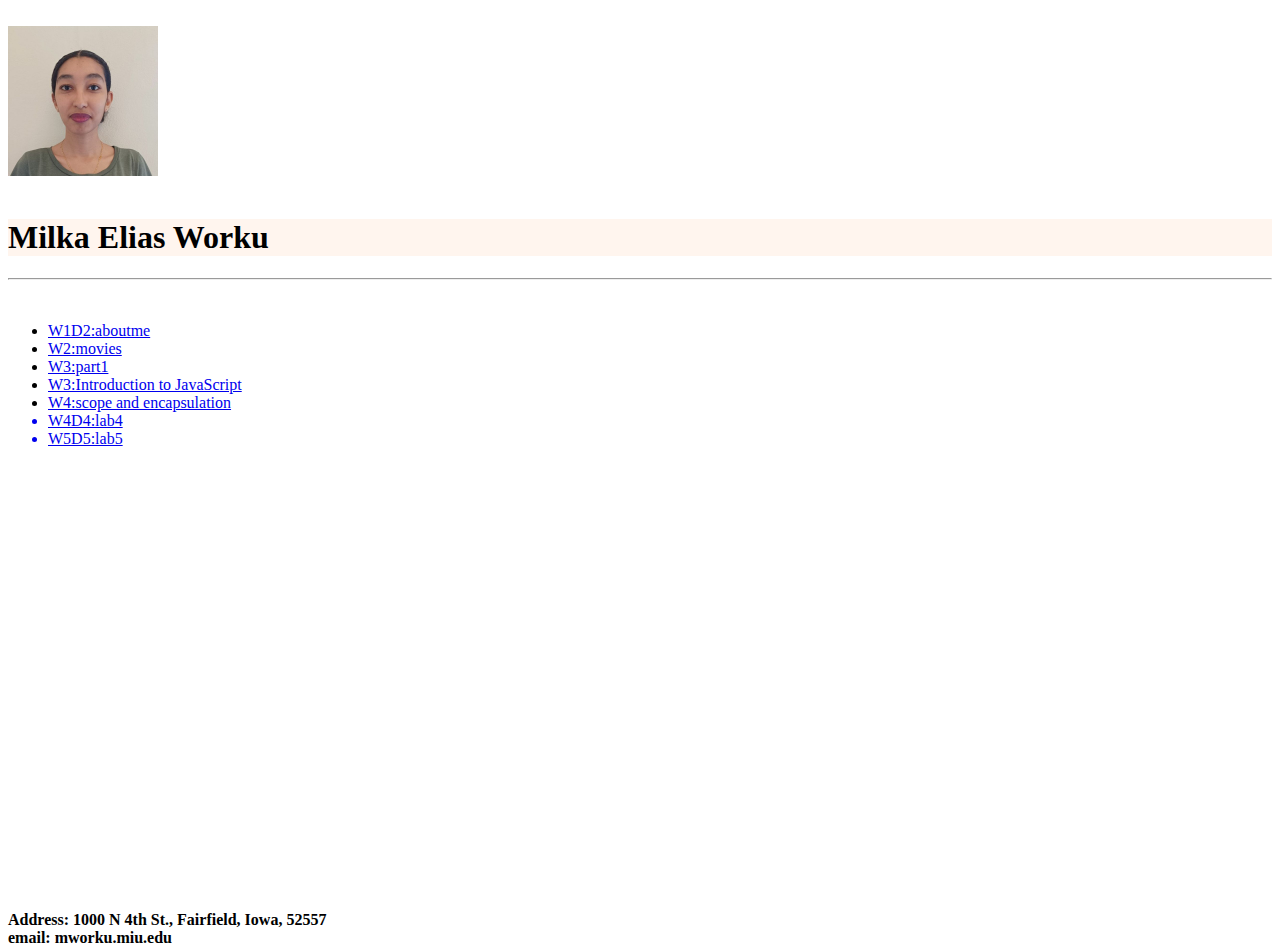
==== index.html @ a49b06dd "edited the file location" ====
<!DOCTYPE html>
<html lang="en">
<head>
    <meta charset="UTF-8">
    <meta http-equiv="X-UA-Compatible" content="IE=edge">
    <meta name="viewport" content="width=device-width, initial-scale=1.0">
    <title>Milka Elias Worku</title>
    <link rel="stylesheet" type="text/css" href="style.css">
</head>

<body>
    <br>
    <img src="image/photo.jpeg" height="150" alt="Profile picture"/>

   <br><br>
        <h1  style="background-color:seashell;">Milka Elias Worku</h1>
<hr>
<br>
        <ul>
        <li><a href="aboutme.html"> W1D2:aboutme</a></li>
        <li><a href="moviereviewindex.html"> W2:movies</a></li>
        <li><a href="week3-1index.html"> W3:part1</li>
        <li><a href="file:///Users/milkaeliasworku/Desktop/MilkaElias.github.io/jsintro.html"> W3:Introduction to JavaScript</li>
        <li><a href="lab8-scope-and-encapsulation.html"> W4:scope and encapsulation</li>
        <li>W4D4:lab4</li>
        <li>W5D5:lab5</li>
    </ul>
    <footer>
       <h4>Address: 1000 N 4th St., Fairfield, Iowa, 52557<br>
        email: mworku.miu.edu</h4>
    </footer>

</body>
</html>
---- style.css ----
body{
    font-family: Verdana;
}*{
    margin: 5;
    padding: 5;
}
header,footer{
    position: absolute;
    background-color: seashell;
    width: 100%;
    color: black;
}
header{
    height: 10vh;
    left: 15%;
}
footer{
    height: 0vh;
    bottom: 10px;
}
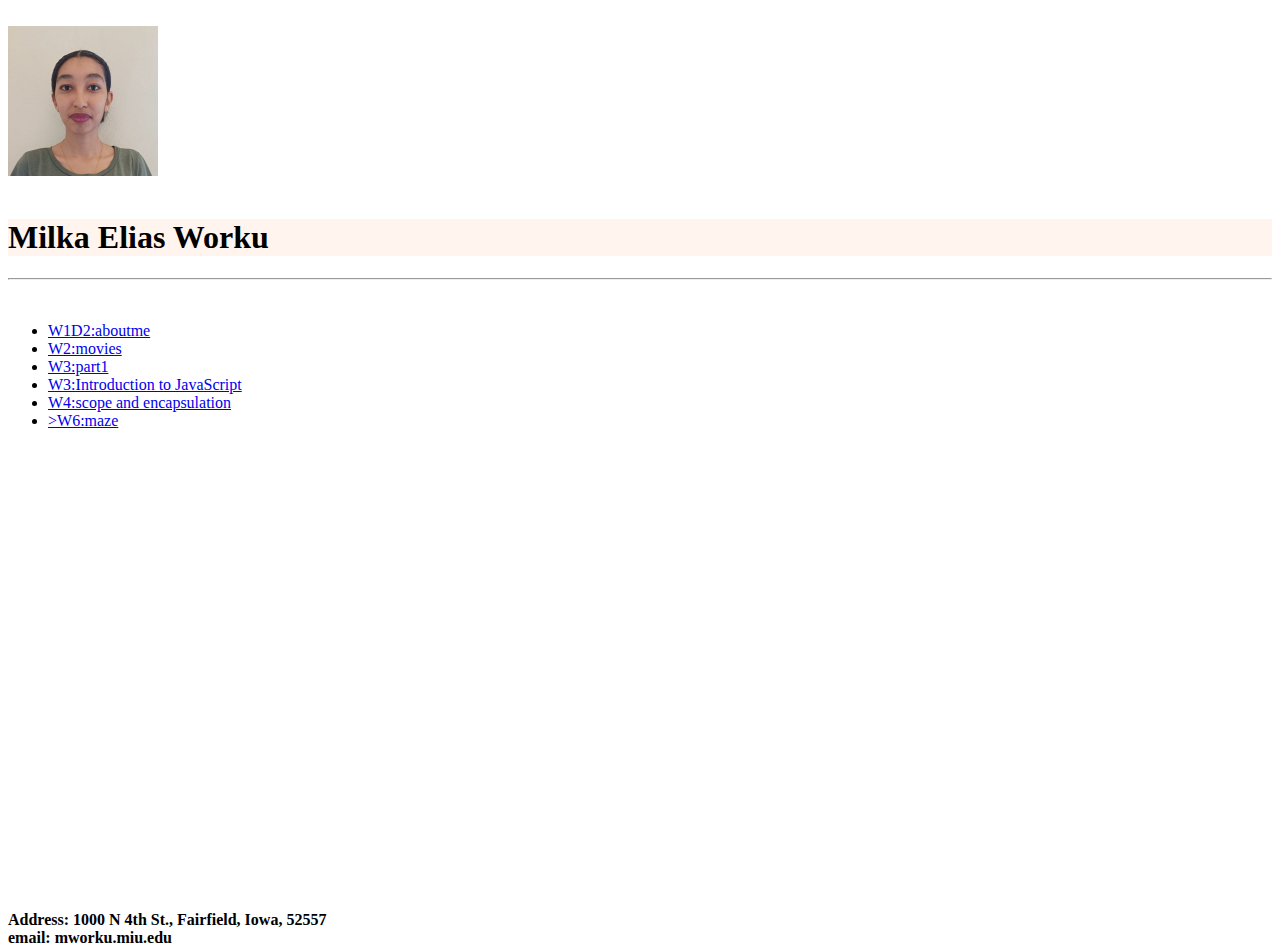
==== commit c859a649: "adding maze to web" ====
--- a/index.html
+++ b/index.html
@@ -20,10 +20,9 @@
         <li><a href="aboutme.html"> W1D2:aboutme</a></li>
         <li><a href="moviereviewindex.html"> W2:movies</a></li>
         <li><a href="week3-1index.html"> W3:part1</li>
-        <li><a href="file:///Users/milkaeliasworku/Desktop/MilkaElias.github.io/jsintro.html"> W3:Introduction to JavaScript</li>
+        <li><a href="jsintro.html"> W3:Introduction to JavaScript</li>
         <li><a href="lab8-scope-and-encapsulation.html"> W4:scope and encapsulation</li>
-        <li>W4D4:lab4</li>
-        <li>W5D5:lab5</li>
+        <li><a href="Lesson8_Maze/maze.html">>W6:maze</a></li>
     </ul>
     <footer>
        <h4>Address: 1000 N 4th St., Fairfield, Iowa, 52557<br>
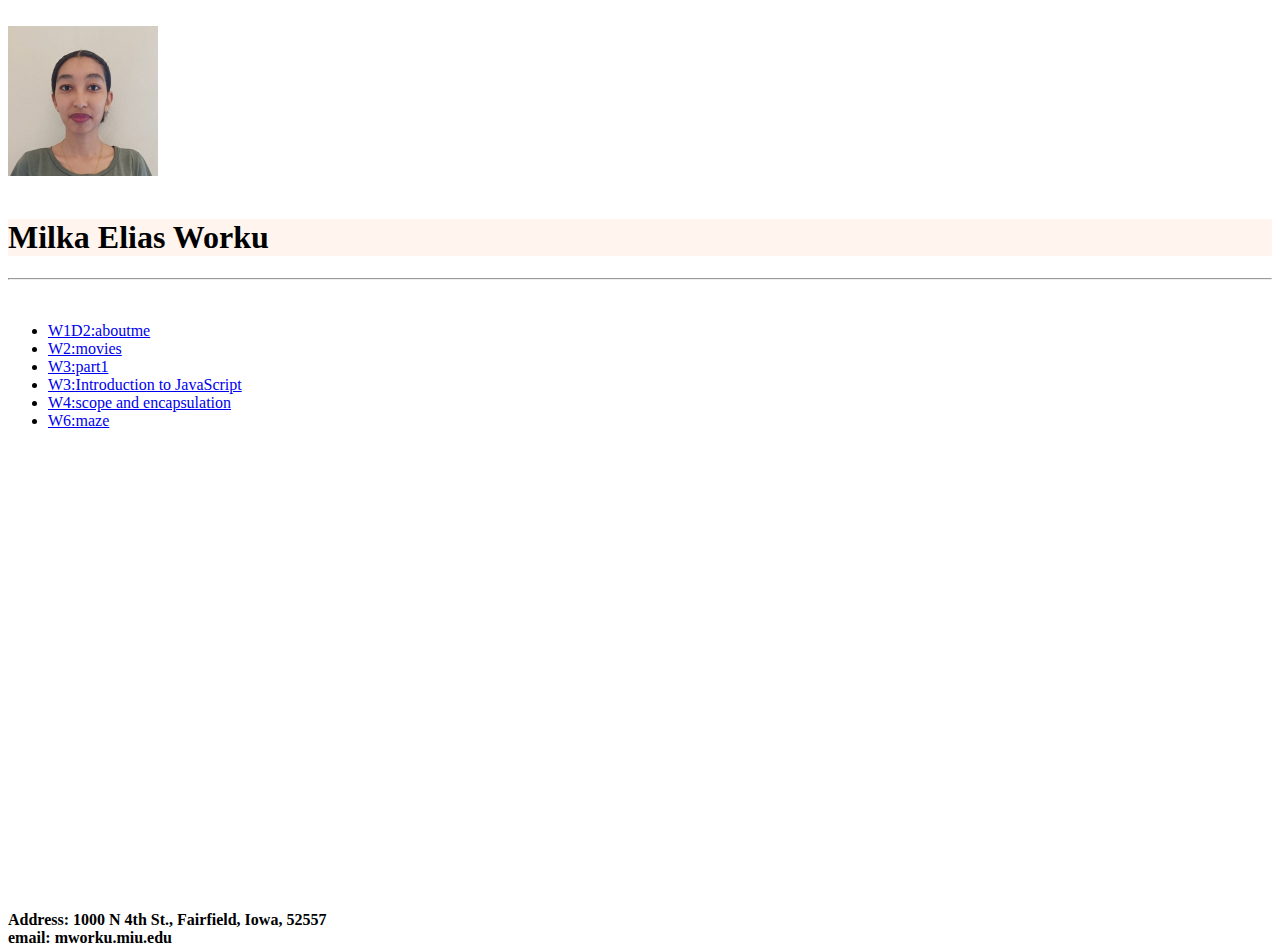
==== commit a3c7e706: "just edit" ====
--- a/index.html
+++ b/index.html
@@ -22,7 +22,7 @@
         <li><a href="week3-1index.html"> W3:part1</li>
         <li><a href="jsintro.html"> W3:Introduction to JavaScript</li>
         <li><a href="lab8-scope-and-encapsulation.html"> W4:scope and encapsulation</li>
-        <li><a href="Lesson8_Maze/maze.html">>W6:maze</a></li>
+        <li><a href="Lesson8_Maze/maze.html">W6:maze</a></li>
     </ul>
     <footer>
        <h4>Address: 1000 N 4th St., Fairfield, Iowa, 52557<br>
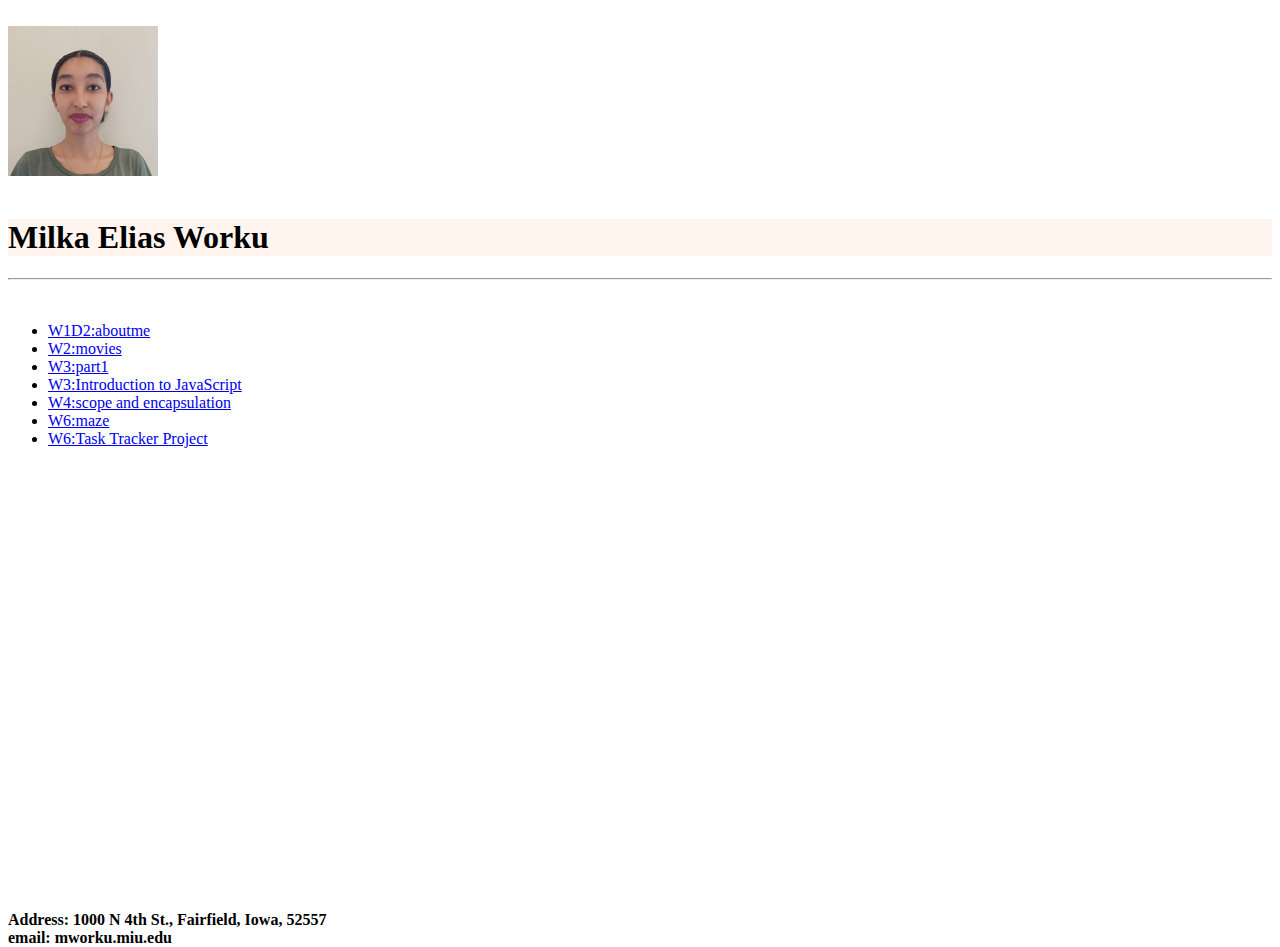
==== commit b16bf9ed: "Adding task tracker to my page" ====
--- a/index.html
+++ b/index.html
@@ -23,6 +23,10 @@
         <li><a href="jsintro.html"> W3:Introduction to JavaScript</li>
         <li><a href="lab8-scope-and-encapsulation.html"> W4:scope and encapsulation</li>
         <li><a href="Lesson8_Maze/maze.html">W6:maze</a></li>
+        <li><a href="Lesson9_Task Tracker Project and JQuery/task.html">W6:Task Tracker Project</a></li>
+
+
+
     </ul>
     <footer>
        <h4>Address: 1000 N 4th St., Fairfield, Iowa, 52557<br>
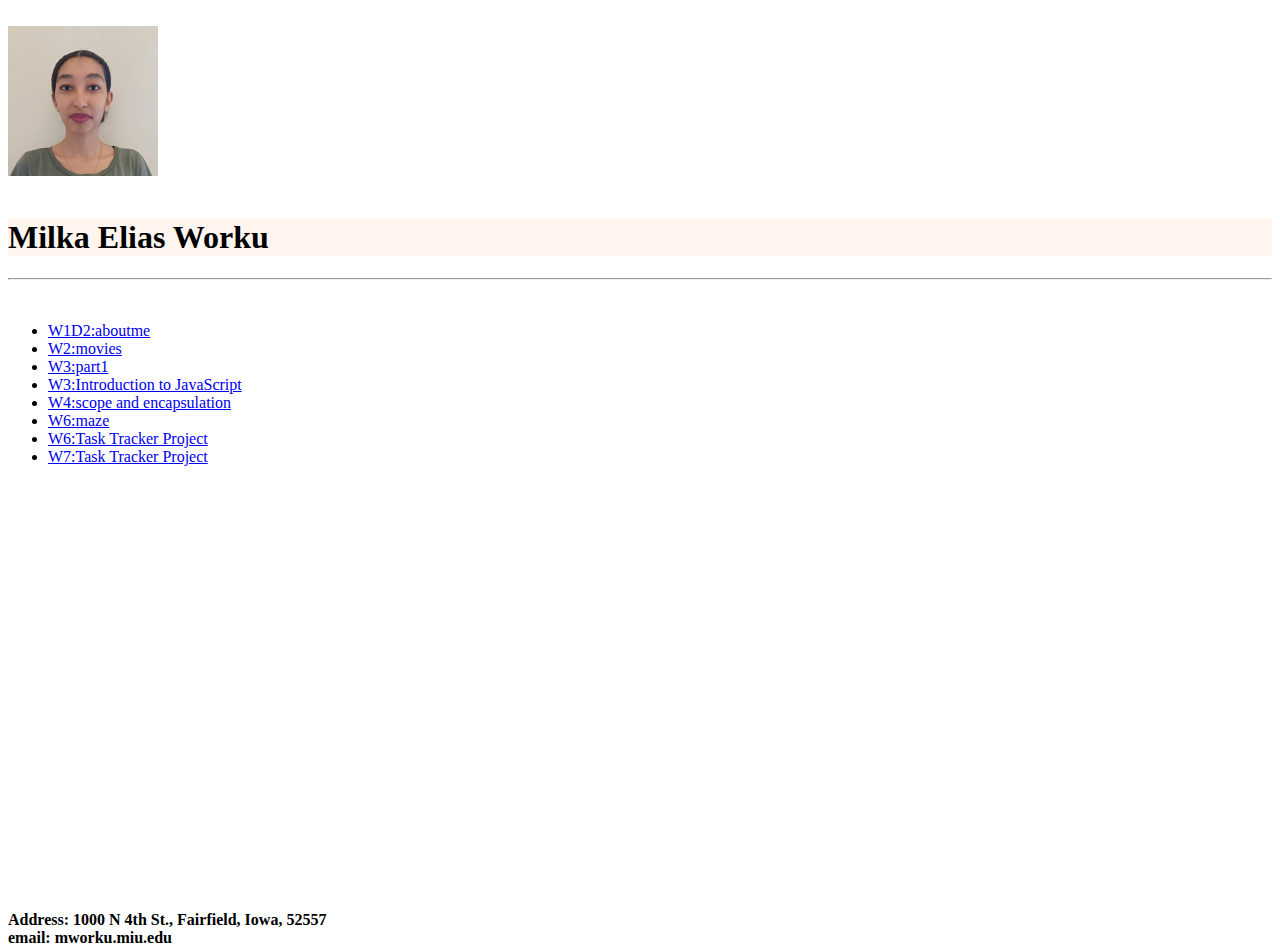
==== commit 3233540f: "Adding My ClearScreen" ====
--- a/index.html
+++ b/index.html
@@ -24,6 +24,7 @@
         <li><a href="lab8-scope-and-encapsulation.html"> W4:scope and encapsulation</li>
         <li><a href="Lesson8_Maze/maze.html">W6:maze</a></li>
         <li><a href="Lesson9_Task Tracker Project and JQuery/task.html">W6:Task Tracker Project</a></li>
+        <li><a href="Lesson10_Events/myClearScreen.html">W7:Task Tracker Project</a></li>
 
 
 
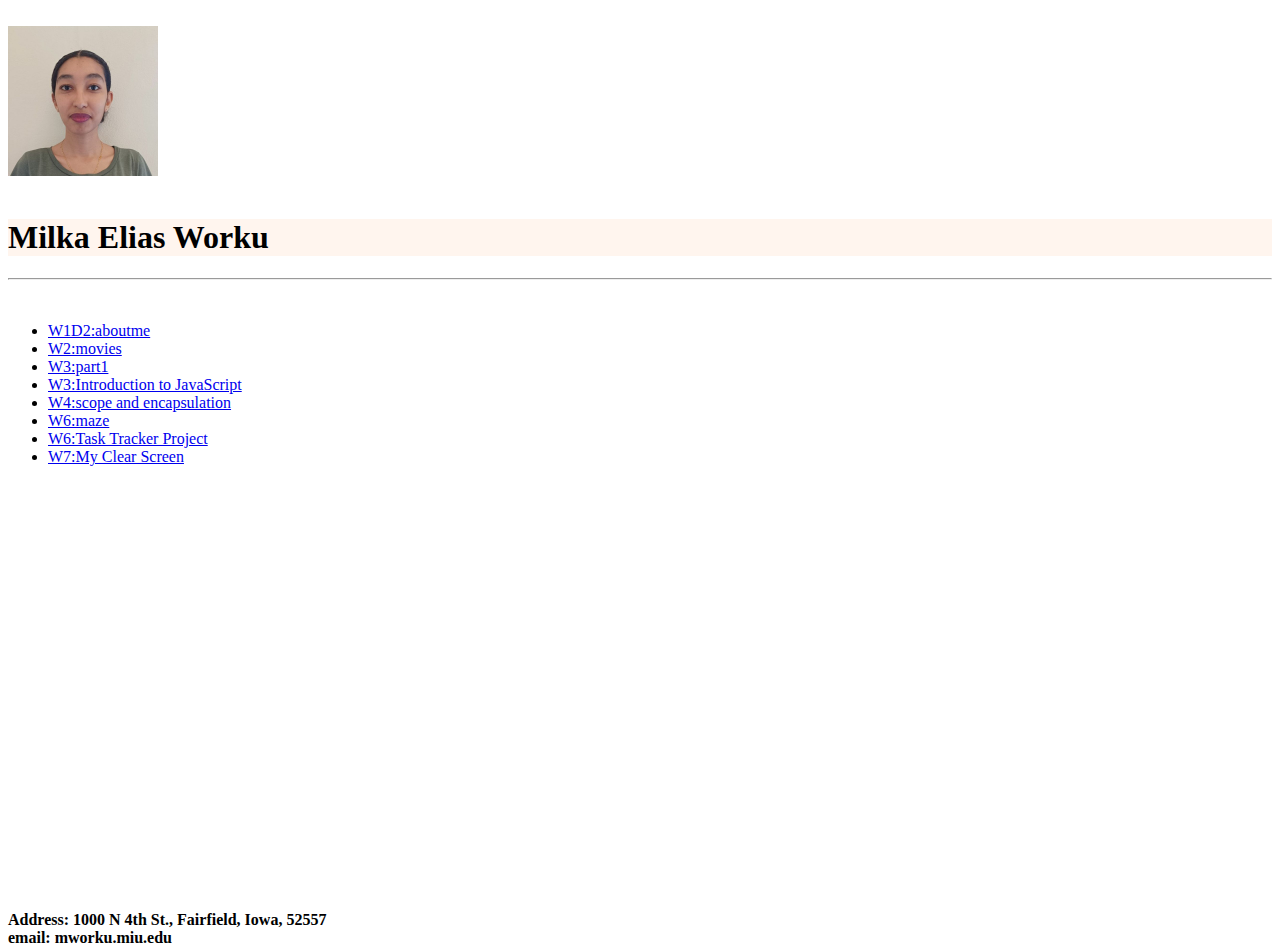
==== commit a6869680: "added to my website" ====
--- a/index.html
+++ b/index.html
@@ -24,7 +24,7 @@
         <li><a href="lab8-scope-and-encapsulation.html"> W4:scope and encapsulation</li>
         <li><a href="Lesson8_Maze/maze.html">W6:maze</a></li>
         <li><a href="Lesson9_Task Tracker Project and JQuery/task.html">W6:Task Tracker Project</a></li>
-        <li><a href="Lesson10_Events/myClearScreen.html">W7:Task Tracker Project</a></li>
+        <li><a href="Lesson10_Events/myClearScreen.html">W7:My Clear Screen</a></li>
 
 
 
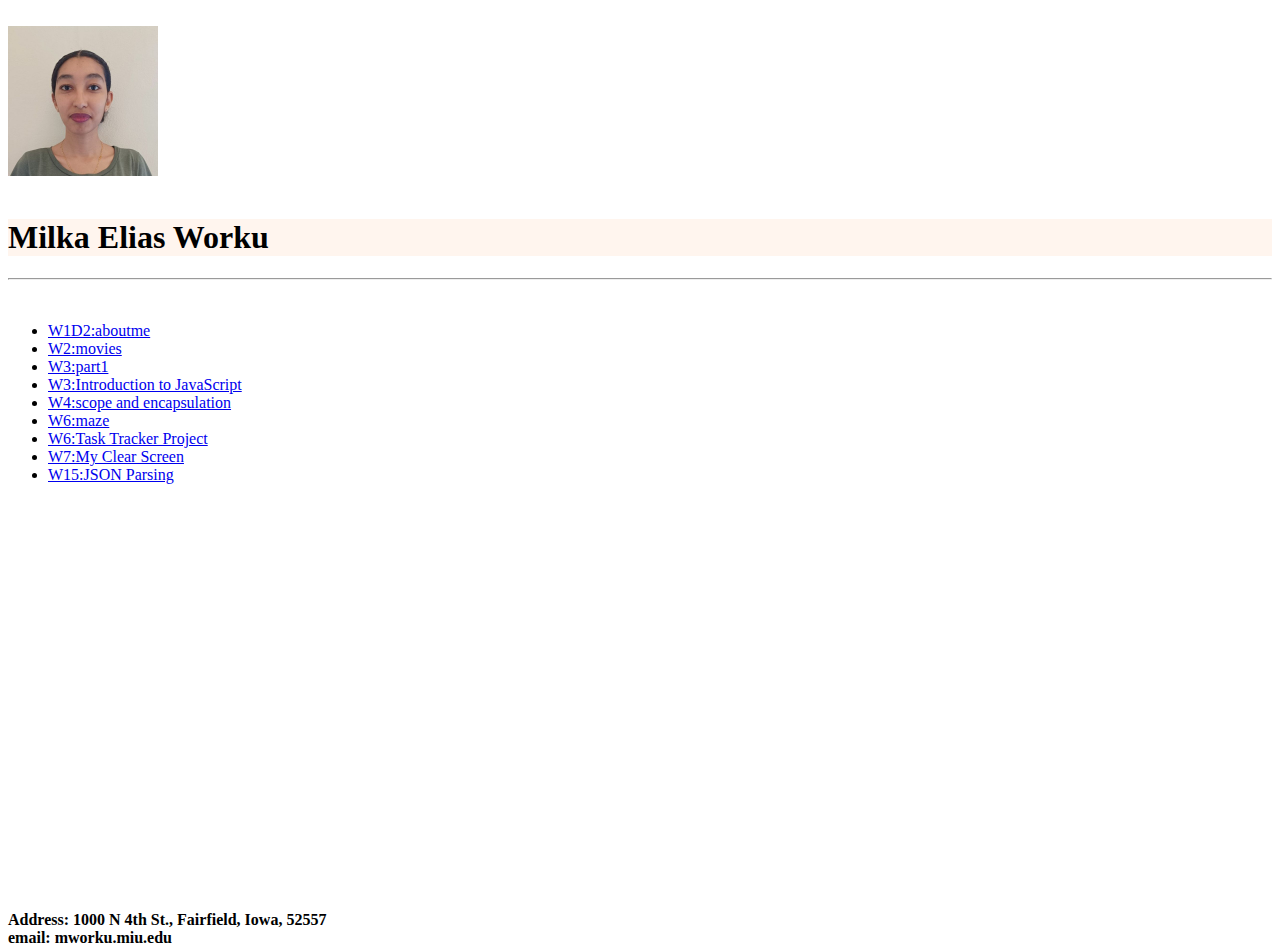
==== commit 000d3942: "Updating the home page" ====
--- a/index.html
+++ b/index.html
@@ -25,6 +25,7 @@
         <li><a href="Lesson8_Maze/maze.html">W6:maze</a></li>
         <li><a href="Lesson9_Task Tracker Project and JQuery/task.html">W6:Task Tracker Project</a></li>
         <li><a href="Lesson10_Events/myClearScreen.html">W7:My Clear Screen</a></li>
+        <li><a href="ParsingJSON/parsingjsonindex.html">W15:JSON Parsing</a></li>
 
 
 
